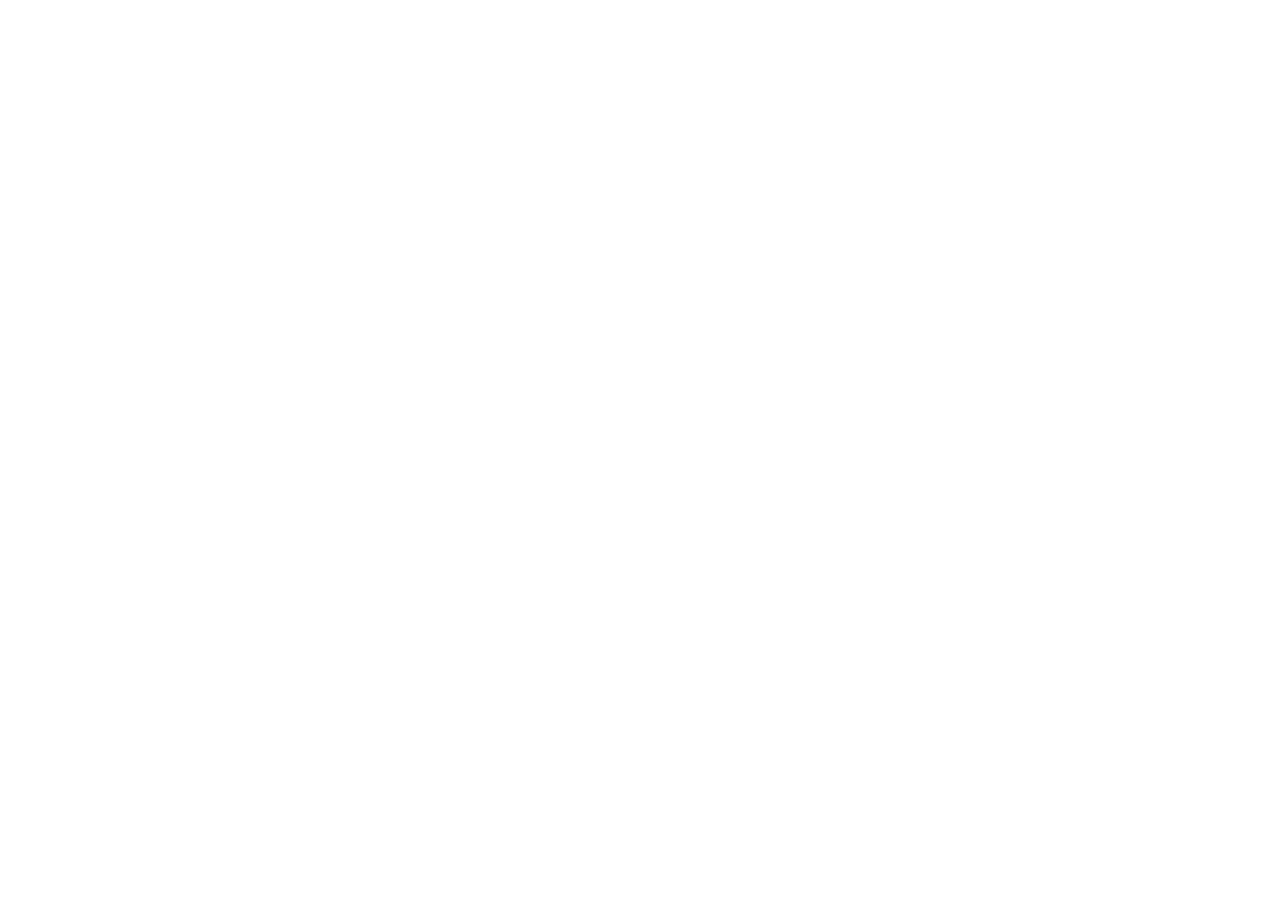
==== src/main/resources/templates/channel.html @ 2c3e92f6 "emote page and donation button" ====
<!DOCTYPE html>
<html xmlns:th="http://www.thymeleaf.org">

<head>
<title th:text="'kappa.ws - '"></title>
<link rel="stylesheet" href="/main.css"></link>
</head>
<body>



</body>
</html>
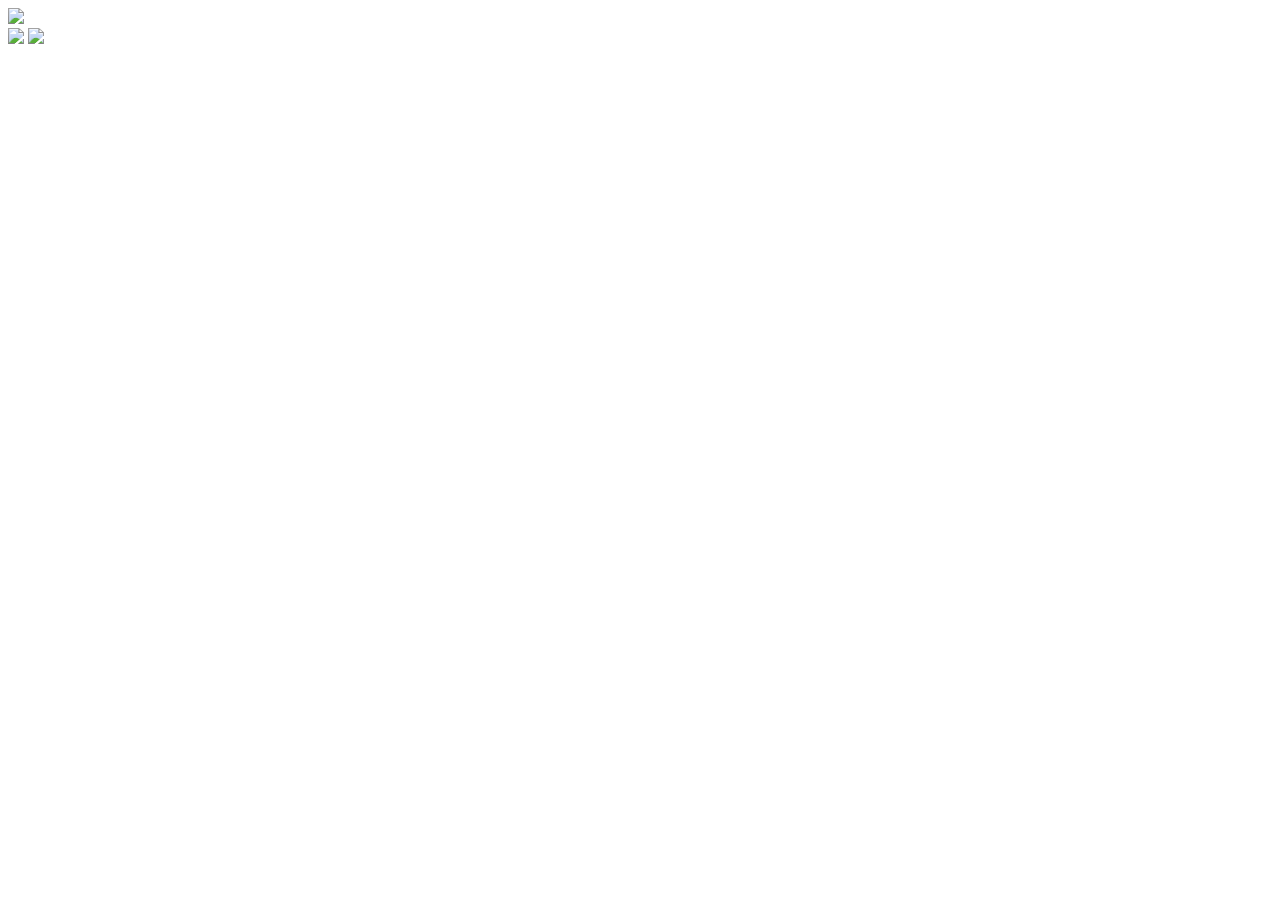
==== commit 27448eca: "New top index page" ====
--- a/src/main/resources/templates/channel.html
+++ b/src/main/resources/templates/channel.html
@@ -7,7 +7,11 @@
 </head>
 <body>
 
+<img src="http://www.123gifs.eu/free-gifs/underconstruction/underconstruction-0060.gif" /><br />
 
+<img src="http://www.123gifs.eu/free-gifs/construction/baustelle-0162.gif" />
+
+<img src="http://www.123gifs.eu/free-gifs/cars/auto-0765.gif" />
 
 </body>
 </html>
